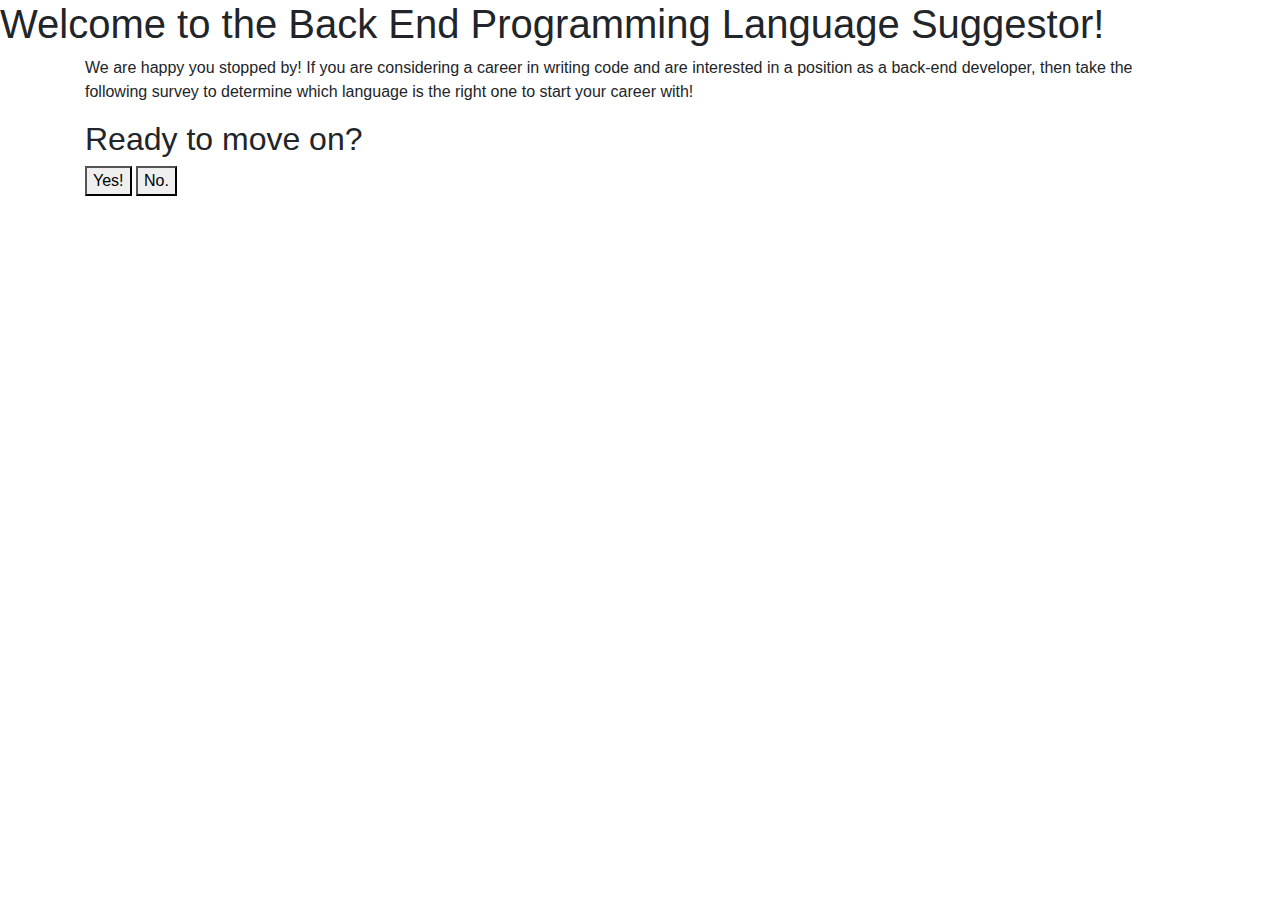
==== index.html @ 36687a9c "added buttons, description of page, and section headers" ====
<!DOCTYPE html>
<html lang="en-US">
<head>
  <link href="css/bootstrap.css" rel="stylesheet" type="text/css">
  <link href="css/styles.css" rel="stylesheet" type="text/css">
  <script src="js/jquery-3.6.0.js"></script>
  <script src="js/scripts.js"></script>
  <title>Programming Language Suggester</title>
</head>
<body>
  <h1>Welcome to the Back End Programming Language Suggestor!</h1>
  <div class="container">
    <p>We are happy you stopped by! If you are considering a career in writing code 
      and are interested in a position as a back-end developer, then take the following
      survey to determine which language is the right one to start your career with!</p>
      <h2>Ready to move on?</h2>
      <button class="button button1">Yes!</button>
      <button class="button button2">No.</button>
  </div>
</body>
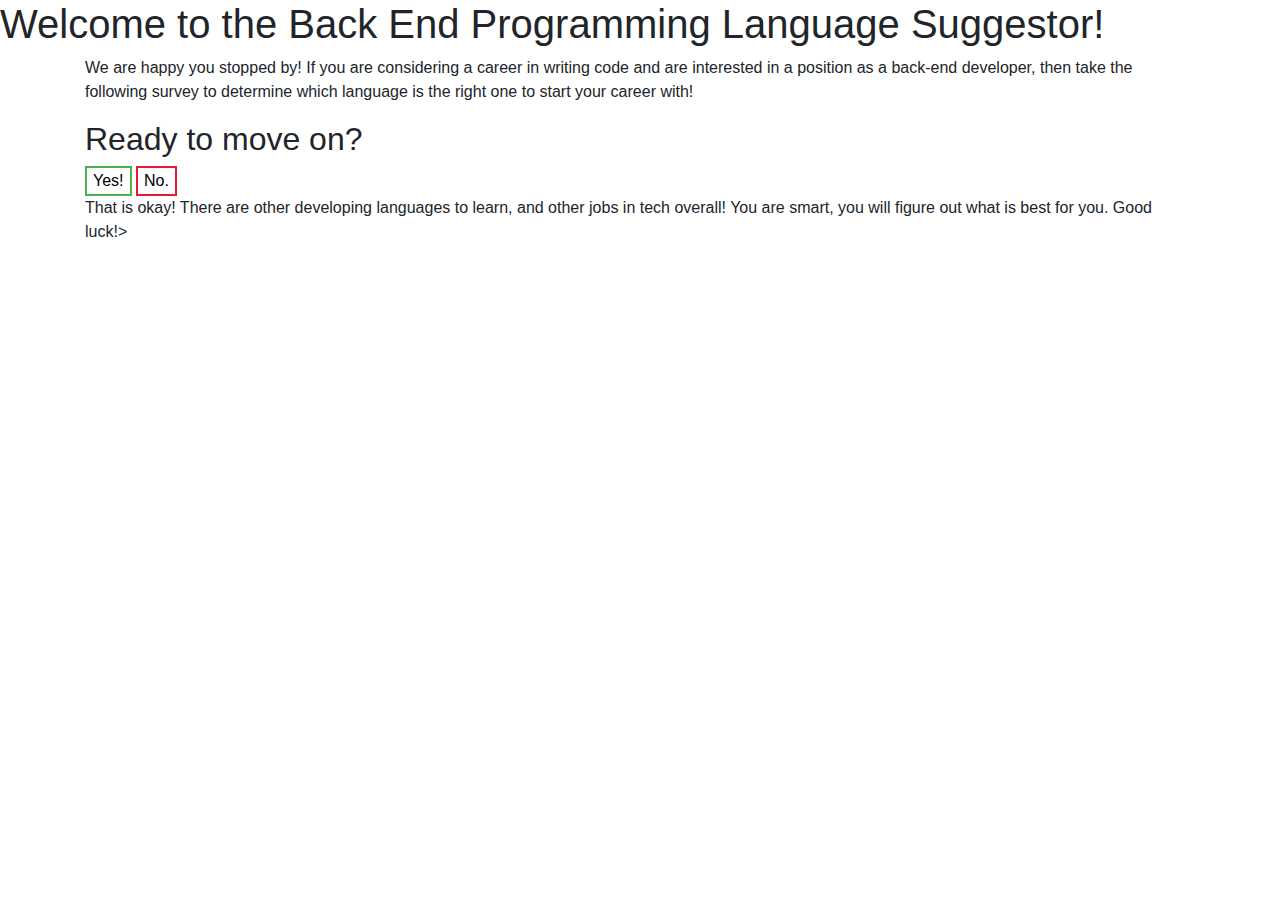
==== commit dbac3d7f: "sorry for the wonky previous commit, I rambled too much and forgot to close the quotation mark" ====
--- a/index.html
+++ b/index.html
@@ -14,7 +14,11 @@
       and are interested in a position as a back-end developer, then take the following
       survey to determine which language is the right one to start your career with!</p>
       <h2>Ready to move on?</h2>
-      <button class="button button1">Yes!</button>
-      <button class="button button2">No.</button>
+      <button class="button1">Yes!</button>
+      <button class="button2"><span class= "no">No.</span></button>
+      <div class="button2-showing">
+      </div>
+      <div class="button2-hidden"><span class ="nomessage">That is okay! There are other developing languages to learn, and other jobs in tech overall! You are smart, you will figure out what is best for you. Good luck!</span>>
+      </div>
   </div>
 </body>--- a/css/styles.css
+++ b/css/styles.css
@@ -0,0 +1,36 @@
+.button {
+  background-color: #4CAF50; /* Green */
+  border: none;
+  color: white;
+  padding: 16px 32px;
+  text-align: center;
+  text-decoration: none;
+  display: inline-block;
+  font-size: 16px;
+  margin: 4px 2px;
+  transition-duration: 0.4s;
+  cursor: pointer;
+}
+.button1 {
+    background-color: white; 
+    color: black; 
+    border: 2px solid #4CAF50;
+  }
+  .button1:hover {
+    background-color: #4CAF50;
+    color: white;
+  }
+  
+  .button2 {
+    background-color: white; 
+    color: black; 
+    border: 2px solid #e71934;
+  }
+  
+  .button2:hover {
+    background-color: #e71934;
+    color: white;
+  }
+  h3 {
+    display: none;
+  }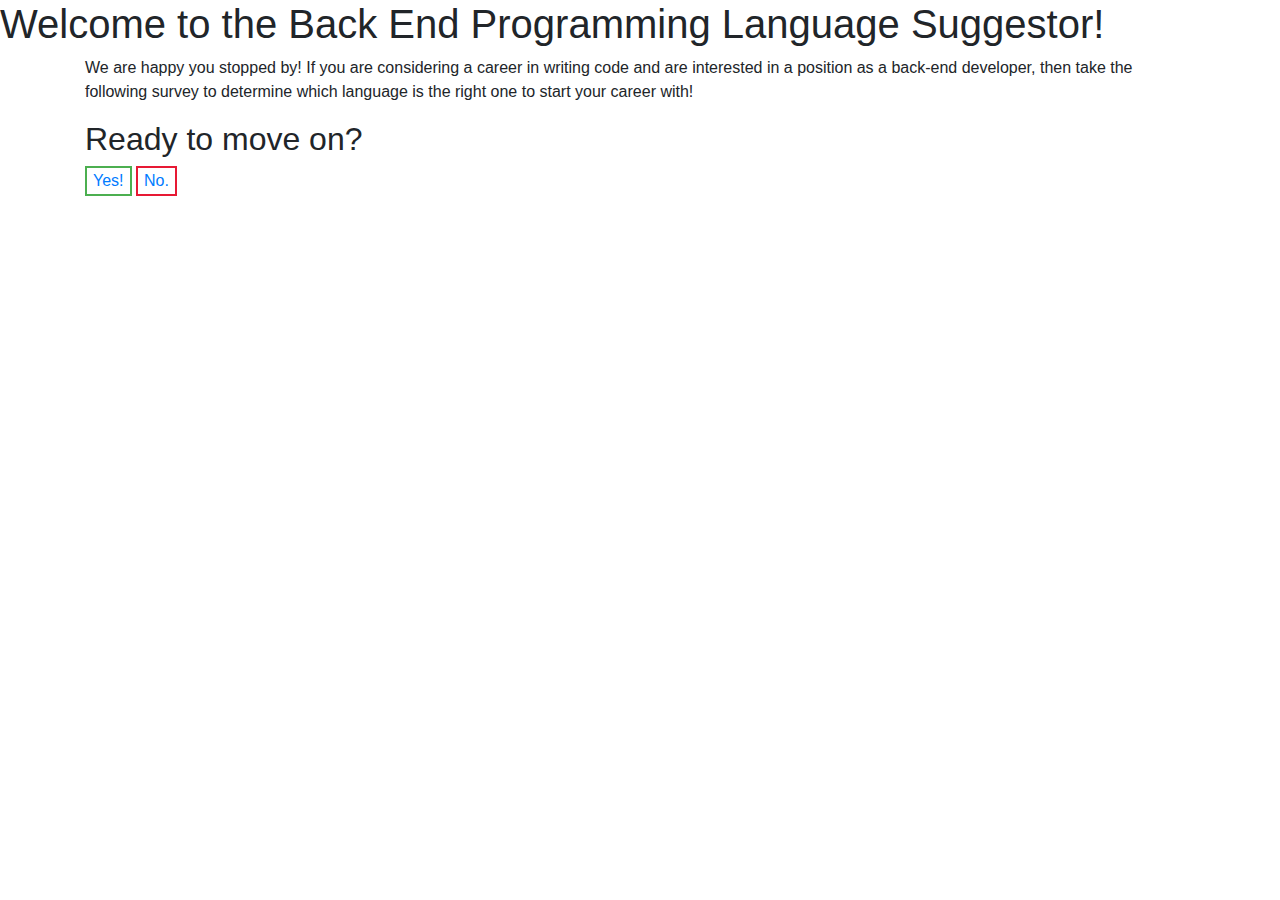
==== commit bd9eb266: "hyperlinked yes and no html pages to yes and no buttons respectively" ====
--- a/index.html
+++ b/index.html
@@ -14,11 +14,7 @@
       and are interested in a position as a back-end developer, then take the following
       survey to determine which language is the right one to start your career with!</p>
       <h2>Ready to move on?</h2>
-      <button class="button1">Yes!</button>
-      <button class="button2"><span class= "no">No.</span></button>
-      <div class="button2-showing">
-      </div>
-      <div class="button2-hidden"><span class ="nomessage">That is okay! There are other developing languages to learn, and other jobs in tech overall! You are smart, you will figure out what is best for you. Good luck!</span>>
-      </div>
+      <button class="button1"><a href="yes.html">Yes!</a></button>
+      <button class="button2"><a href="no.html">No.</a></button>
   </div>
 </body>